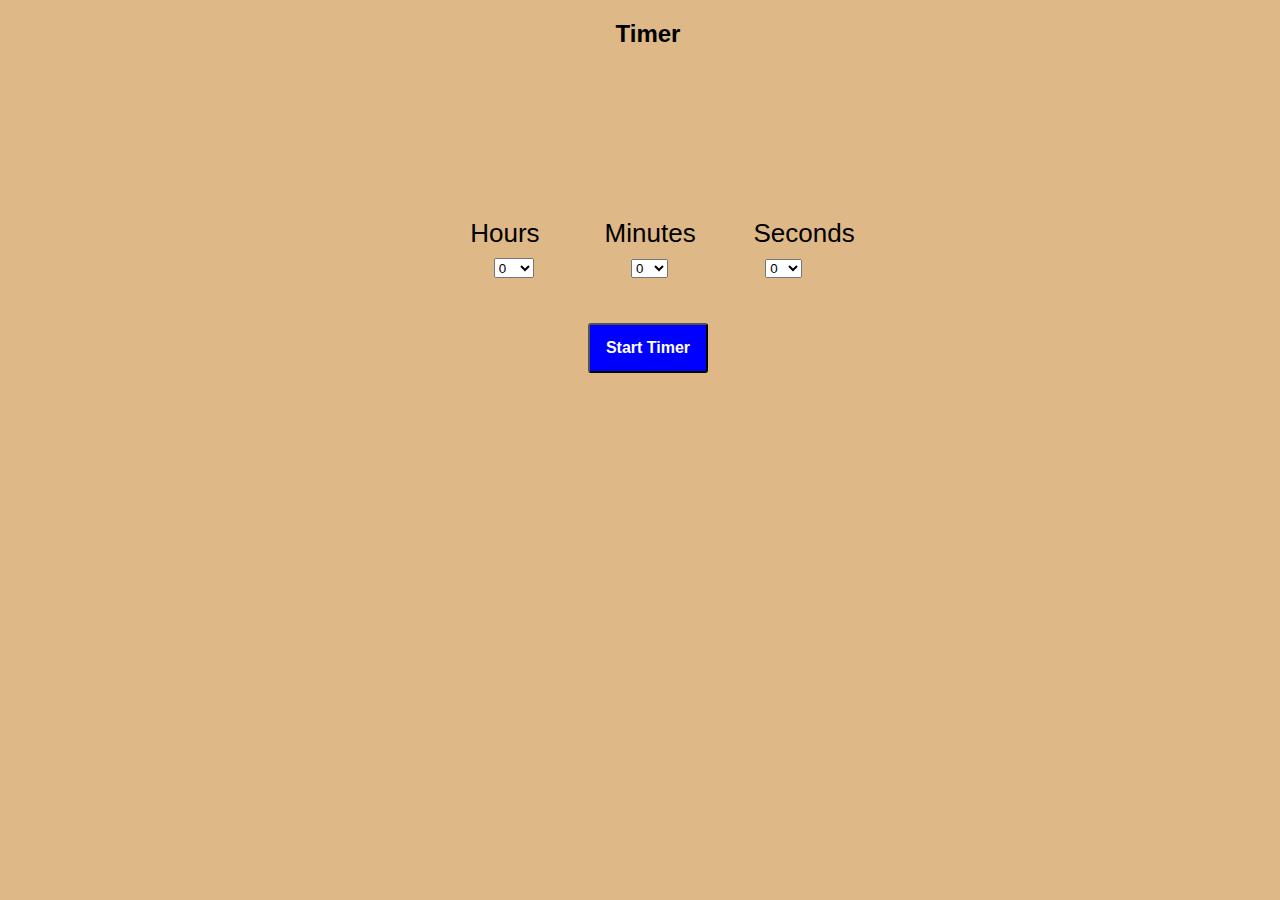
==== JS Assign 4/Timer/index.html @ 6dc59c60 "Add files via upload" ====
<!DOCTYPE html>
<html lang="en">

<head>
    <title>Javascript Assignment No 4(b) Timer</title>
    <link rel="stylesheet" href="style.css">
</head>

<body>
    <h2 style-"text-align:center;">Timer</h2>
    <script src="app.js"></script>
    <div class="timer-display">

        <p id="timer"></p>
    </div>


    <div class="main">
        &nbsp;&nbsp;&nbsp;&nbsp;
        <label for="hours">Hours</label>&nbsp;&nbsp;&nbsp;&nbsp;&nbsp;&nbsp;&nbsp;&nbsp;
        <label for="minutes">Minutes</label>&nbsp;&nbsp;&nbsp;&nbsp;&nbsp;&nbsp;&nbsp;
        <label for="seconds">Seconds</label>&nbsp;

        <br>

        <select name="hours" id="hours">
            <option value="0">0</option>
            <option value="1">1</option>
            <option value="2">2</option>
            <option value="3">3</option>
            <option value="4">4</option>
            <option value="5">5</option>
            <option value="6">6</option>
            <option value="7">7</option>
            <option value="8">8</option>
            <option value="9">9</option>
            <option value="10">10</option>
            <option value="11">11</option>
            <option value="12">12</option>
            <option value="13">13</option>
            <option value="14">14</option>
            <option value="15">15</option>
            <option value="16">16</option>
            <option value="17">17</option>
            <option value="18">18</option>
            <option value="19">19</option>
            <option value="20">20</option>
            <option value="21">21</option>
            <option value="22">22</option>
            <option value="23">23</option>
        </select>

        <select name="minutes" id="minutes">
            <option value="0">0</option>
            <option value="1">1</option>
            <option value="2">2</option>
            <option value="3">3</option>
            <option value="4">4</option>
            <option value="5">5</option>
            <option value="6">6</option>
            <option value="7">7</option>
            <option value="8">8</option>
            <option value="9">9</option>
            <option value="10">10</option>
            <option value="11">11</option>
            <option value="12">12</option>
            <option value="13">13</option>
            <option value="14">14</option>
            <option value="15">15</option>
            <option value="16">16</option>
            <option value="17">17</option>
            <option value="18">18</option>
            <option value="19">19</option>
            <option value="20">20</option>
            <option value="21">21</option>
            <option value="22">22</option>
            <option value="24">24</option>
            <option value="25">25</option>
            <option value="26">26</option>
            <option value="27">27</option>
            <option value="28">28</option>
            <option value="29">29</option>
            <option value="30">30</option>
            <option value="31">31</option>
            <option value="32">32</option>
            <option value="33">33</option>
            <option value="34">34</option>
            <option value="35">35</option>
            <option value="36">36</option>
            <option value="37">37</option>
            <option value="38">38</option>
            <option value="39">39</option>
            <option value="40">40</option>
            <option value="41">41</option>
            <option value="42">42</option>
            <option value="43">43</option>
            <option value="44">44</option>
            <option value="45">45</option>
            <option value="46">46</option>
            <option value="47">47</option>
            <option value="48">48</option>
            <option value="49">49</option>
            <option value="50">50</option>
            <option value="51">51</option>
            <option value="52">52</option>
            <option value="53">53</option>
            <option value="54">54</option>
            <option value="55">55</option>
            <option value="56">56</option>
            <option value="57">57</option>
            <option value="58">58</option>
            <option value="59">59</option>
        </select>

        <select name="seconds" id="seconds">
            <option value="0">0</option>
            <option value="1">1</option>
            <option value="2">2</option>
            <option value="3">3</option>
            <option value="4">4</option>
            <option value="5">5</option>
            <option value="6">6</option>
            <option value="7">7</option>
            <option value="8">8</option>
            <option value="9">9</option>
            <option value="10">10</option>
            <option value="11">11</option>
            <option value="12">12</option>
            <option value="13">13</option>
            <option value="14">14</option>
            <option value="15">15</option>
            <option value="16">16</option>
            <option value="17">17</option>
            <option value="18">18</option>
            <option value="19">19</option>
            <option value="20">20</option>
            <option value="21">21</option>
            <option value="22">22</option>
            <option value="24">24</option>
            <option value="25">25</option>
            <option value="26">26</option>
            <option value="27">27</option>
            <option value="28">28</option>
            <option value="29">29</option>
            <option value="30">30</option>
            <option value="31">31</option>
            <option value="32">32</option>
            <option value="33">33</option>
            <option value="34">34</option>
            <option value="35">35</option>
            <option value="36">36</option>
            <option value="37">37</option>
            <option value="38">38</option>
            <option value="39">39</option>
            <option value="40">40</option>
            <option value="41">41</option>
            <option value="42">42</option>
            <option value="43">43</option>
            <option value="44">44</option>
            <option value="45">45</option>
            <option value="46">46</option>
            <option value="47">47</option>
            <option value="48">48</option>
            <option value="49">49</option>
            <option value="50">50</option>
            <option value="51">51</option>
            <option value="52">52</option>
            <option value="53">53</option>
            <option value="54">54</option>
            <option value="55">55</option>
            <option value="56">56</option>
            <option value="57">57</option>
            <option value="58">58</option>
            <option value="59">59</option>
        </select><br>

        <button class="start-timer" id="startTimer">Start Timer</button>


    </div>

    
</body>

</html>
---- JS Assign 4/Timer/style.css ----
body{
    background-color:#DEB887;
    width: 100%;
    text-align: center;
    font-family: Arial, Helvetica, sans-serif;
}

div{
    padding: 50px;
}

p {
    display: inline;
    font-size: 40px;
    margin-top: 0px;
}

  .main{
      font-size: 26px;
  }

  #hours{
    width: 40px;
    height: 20px;
  }

  select{
      margin: 45px;
      margin-top: 0px;
  }

  .start-timer{
      width: 120px;
      height: 50px;
      font-size: 16px;
      font-weight: bold;
  }

button{
	border-radius:3px;
	background-color: blue;
	color:white;
}
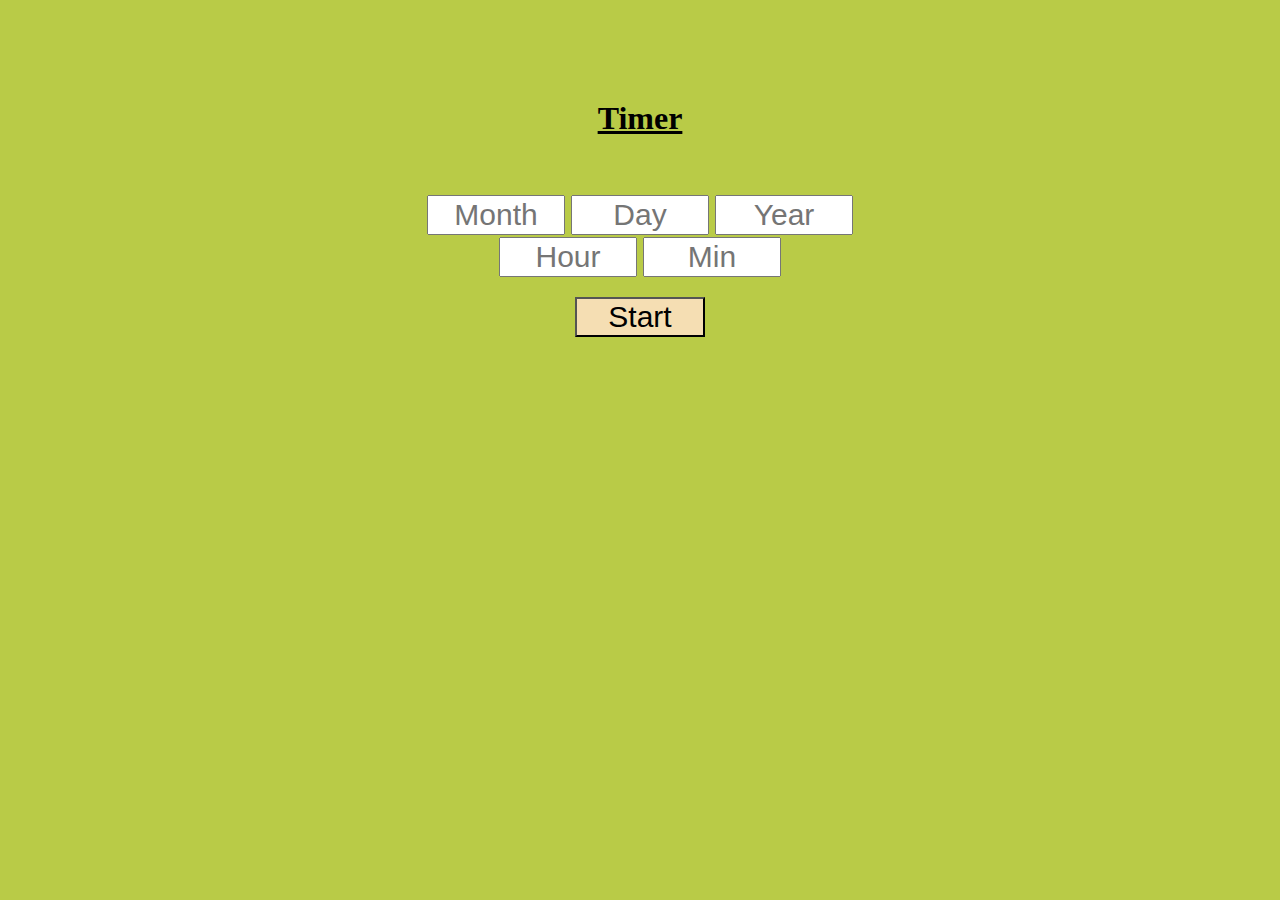
==== commit f4c587bf: "Add files via upload" ====
--- a/JS Assign 4/Timer/index.html
+++ b/JS Assign 4/Timer/index.html
@@ -2,184 +2,29 @@
 <html lang="en">
 
 <head>
-    <title>Javascript Assignment No 4(b) Timer</title>
+    <meta charset="UTF-8">
+    <meta name="viewport" content="width=device-width, initial-scale=1.0">
+    <title>JVASCRIPT ASSIGNMENGT 4-B</title>
     <link rel="stylesheet" href="style.css">
 </head>
 
 <body>
-    <h2 style-"text-align:center;">Timer</h2>
-    <script src="app.js"></script>
-    <div class="timer-display">
 
-        <p id="timer"></p>
+
+    <div>
+        <h1><u>Timer</u></h1><br> <br>
+        <input type="text" id="month" placeholder="Month">
+        <input type="text" id="day" placeholder="Day">
+        <input type="text" id="year" placeholder="Year"> <br>
+        <input type="text" id="hour" placeholder="Hour">
+        <input type="text" id="min" placeholder="Min"> <br> <br>
+        <input class="start" type="button" value="Start" onclick="settimer();"> <br>
+        <p id="timerval"></p>
     </div>
 
 
-    <div class="main">
-        &nbsp;&nbsp;&nbsp;&nbsp;
-        <label for="hours">Hours</label>&nbsp;&nbsp;&nbsp;&nbsp;&nbsp;&nbsp;&nbsp;&nbsp;
-        <label for="minutes">Minutes</label>&nbsp;&nbsp;&nbsp;&nbsp;&nbsp;&nbsp;&nbsp;
-        <label for="seconds">Seconds</label>&nbsp;
+    <script type="text/javascript" src="app.js"></script>
 
-        <br>
-
-        <select name="hours" id="hours">
-            <option value="0">0</option>
-            <option value="1">1</option>
-            <option value="2">2</option>
-            <option value="3">3</option>
-            <option value="4">4</option>
-            <option value="5">5</option>
-            <option value="6">6</option>
-            <option value="7">7</option>
-            <option value="8">8</option>
-            <option value="9">9</option>
-            <option value="10">10</option>
-            <option value="11">11</option>
-            <option value="12">12</option>
-            <option value="13">13</option>
-            <option value="14">14</option>
-            <option value="15">15</option>
-            <option value="16">16</option>
-            <option value="17">17</option>
-            <option value="18">18</option>
-            <option value="19">19</option>
-            <option value="20">20</option>
-            <option value="21">21</option>
-            <option value="22">22</option>
-            <option value="23">23</option>
-        </select>
-
-        <select name="minutes" id="minutes">
-            <option value="0">0</option>
-            <option value="1">1</option>
-            <option value="2">2</option>
-            <option value="3">3</option>
-            <option value="4">4</option>
-            <option value="5">5</option>
-            <option value="6">6</option>
-            <option value="7">7</option>
-            <option value="8">8</option>
-            <option value="9">9</option>
-            <option value="10">10</option>
-            <option value="11">11</option>
-            <option value="12">12</option>
-            <option value="13">13</option>
-            <option value="14">14</option>
-            <option value="15">15</option>
-            <option value="16">16</option>
-            <option value="17">17</option>
-            <option value="18">18</option>
-            <option value="19">19</option>
-            <option value="20">20</option>
-            <option value="21">21</option>
-            <option value="22">22</option>
-            <option value="24">24</option>
-            <option value="25">25</option>
-            <option value="26">26</option>
-            <option value="27">27</option>
-            <option value="28">28</option>
-            <option value="29">29</option>
-            <option value="30">30</option>
-            <option value="31">31</option>
-            <option value="32">32</option>
-            <option value="33">33</option>
-            <option value="34">34</option>
-            <option value="35">35</option>
-            <option value="36">36</option>
-            <option value="37">37</option>
-            <option value="38">38</option>
-            <option value="39">39</option>
-            <option value="40">40</option>
-            <option value="41">41</option>
-            <option value="42">42</option>
-            <option value="43">43</option>
-            <option value="44">44</option>
-            <option value="45">45</option>
-            <option value="46">46</option>
-            <option value="47">47</option>
-            <option value="48">48</option>
-            <option value="49">49</option>
-            <option value="50">50</option>
-            <option value="51">51</option>
-            <option value="52">52</option>
-            <option value="53">53</option>
-            <option value="54">54</option>
-            <option value="55">55</option>
-            <option value="56">56</option>
-            <option value="57">57</option>
-            <option value="58">58</option>
-            <option value="59">59</option>
-        </select>
-
-        <select name="seconds" id="seconds">
-            <option value="0">0</option>
-            <option value="1">1</option>
-            <option value="2">2</option>
-            <option value="3">3</option>
-            <option value="4">4</option>
-            <option value="5">5</option>
-            <option value="6">6</option>
-            <option value="7">7</option>
-            <option value="8">8</option>
-            <option value="9">9</option>
-            <option value="10">10</option>
-            <option value="11">11</option>
-            <option value="12">12</option>
-            <option value="13">13</option>
-            <option value="14">14</option>
-            <option value="15">15</option>
-            <option value="16">16</option>
-            <option value="17">17</option>
-            <option value="18">18</option>
-            <option value="19">19</option>
-            <option value="20">20</option>
-            <option value="21">21</option>
-            <option value="22">22</option>
-            <option value="24">24</option>
-            <option value="25">25</option>
-            <option value="26">26</option>
-            <option value="27">27</option>
-            <option value="28">28</option>
-            <option value="29">29</option>
-            <option value="30">30</option>
-            <option value="31">31</option>
-            <option value="32">32</option>
-            <option value="33">33</option>
-            <option value="34">34</option>
-            <option value="35">35</option>
-            <option value="36">36</option>
-            <option value="37">37</option>
-            <option value="38">38</option>
-            <option value="39">39</option>
-            <option value="40">40</option>
-            <option value="41">41</option>
-            <option value="42">42</option>
-            <option value="43">43</option>
-            <option value="44">44</option>
-            <option value="45">45</option>
-            <option value="46">46</option>
-            <option value="47">47</option>
-            <option value="48">48</option>
-            <option value="49">49</option>
-            <option value="50">50</option>
-            <option value="51">51</option>
-            <option value="52">52</option>
-            <option value="53">53</option>
-            <option value="54">54</option>
-            <option value="55">55</option>
-            <option value="56">56</option>
-            <option value="57">57</option>
-            <option value="58">58</option>
-            <option value="59">59</option>
-        </select><br>
-
-        <button class="start-timer" id="startTimer">Start Timer</button>
-
-
-    </div>
-
-    
 </body>
 
 </html>--- a/JS Assign 4/Timer/style.css
+++ b/JS Assign 4/Timer/style.css
@@ -1,43 +1,23 @@
 body{
-    background-color:#DEB887;
-    width: 100%;
+    background-color: rgba(176, 196, 46, 0.881);
     text-align: center;
-    font-family: Arial, Helvetica, sans-serif;
+    font-family:cursive;
+    margin-top:100px;
+ 
 }
 
-div{
-    padding: 50px;
+input{
+    text-align: center;
+    font-size: 30px;
+    margin: 1px;
+    width: 130px;    
 }
 
-p {
-    display: inline;
-    font-size: 40px;
-    margin-top: 0px;
+.start{
+    background-color: wheat;
 }
 
-  .main{
-      font-size: 26px;
-  }
+p{
+    font-size: 30px;
+}
 
-  #hours{
-    width: 40px;
-    height: 20px;
-  }
-
-  select{
-      margin: 45px;
-      margin-top: 0px;
-  }
-
-  .start-timer{
-      width: 120px;
-      height: 50px;
-      font-size: 16px;
-      font-weight: bold;
-  }
-
-button{
-	border-radius:3px;
-	background-color: blue;
-	color:white;
-}